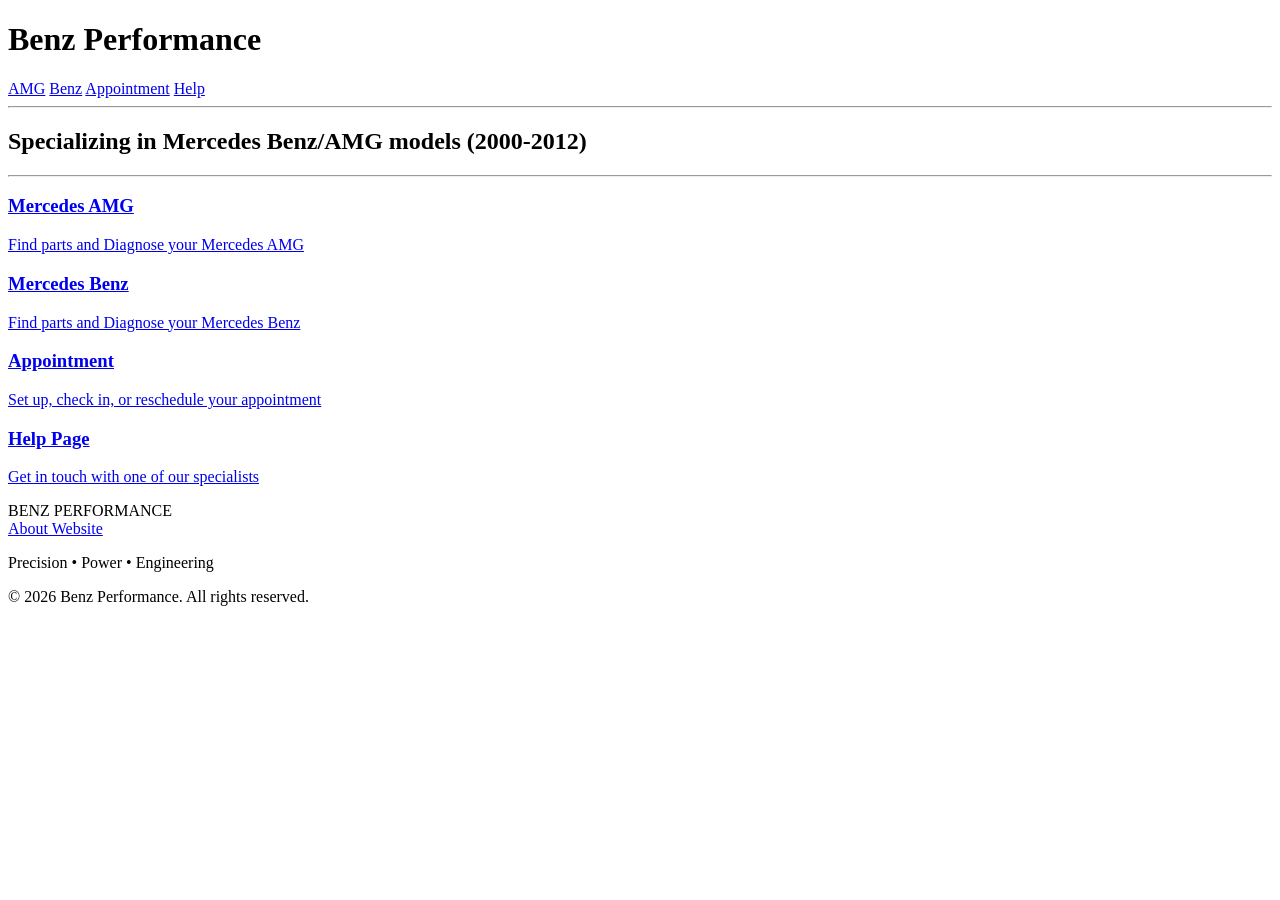
==== index.html @ 4edc5548 "Add initial index.html structure for Benz Performance" ====
<!DOCTYPE html>
<html lang="en">
    <head>
        <meta charset="UTF-8">
        <meta name="viewport" comtent="width=device-width, initial-scale=1.0">
        <title>Benz Performance</title>
        <link rel="stylesheet" href="style.css">
    </head>
    <header class="header-style">
        <h1>Benz Performance</h1>
    </header>
     <nav class="nav-fmt">
        <a href="Mercedes-AMG.html">AMG</a>
        <a href="Mercedes-Benz.html">Benz</a>
        <a href="Appointment.html">Appointment</a>
        <a href="Help-Page.html">Help</a>
    </nav>
    <hr>
    <div class="explain-fmt">
        <h2>Specializing in Mercedes Benz/AMG models (2000-2012)</h2>
    </div>
    <hr>
    <body class="body-style">
        <main class="main-style">
            <div class="service-card service-container">
                <a href="Mercedes-AMG.html">
                    <h3>Mercedes AMG</h3>
                    <p>Find parts and Diagnose your Mercedes AMG</p>
                </a>
            </div> 
            <div class="service-card service-container">
                <a href="Mercedes-Benz.html">
                    <h3>Mercedes Benz</h3>
                    <p>Find parts and Diagnose your Mercedes Benz</p>
                </a>
            </div> 
            <div class="service-card service-container">
                <a href="Appointment.html">
                    <h3>Appointment</h3>
                    <p>Set up, check in, or reschedule your appointment</p>
                </a>
            </div> 
            <div class="service-card service-container">
                <a href="Help-Page.html">
                    <h3>Help Page</h3>
                    <p>Get in touch with one of our specialists</p>
                </a>
            </div> 
        </main>
        <footer class="benz-footer">
            <div class="footer-brand">BENZ PERFORMANCE</div>
            <nav class="footer-nav">
                <a href="about-site.html">About Website</a>
            </nav>
            <p class="tagline">Precision • Power • Engineering</p>
            <p class="copyright">© 2026 Benz Performance. All rights reserved.</p>
        </footer>
    </body>
</html>
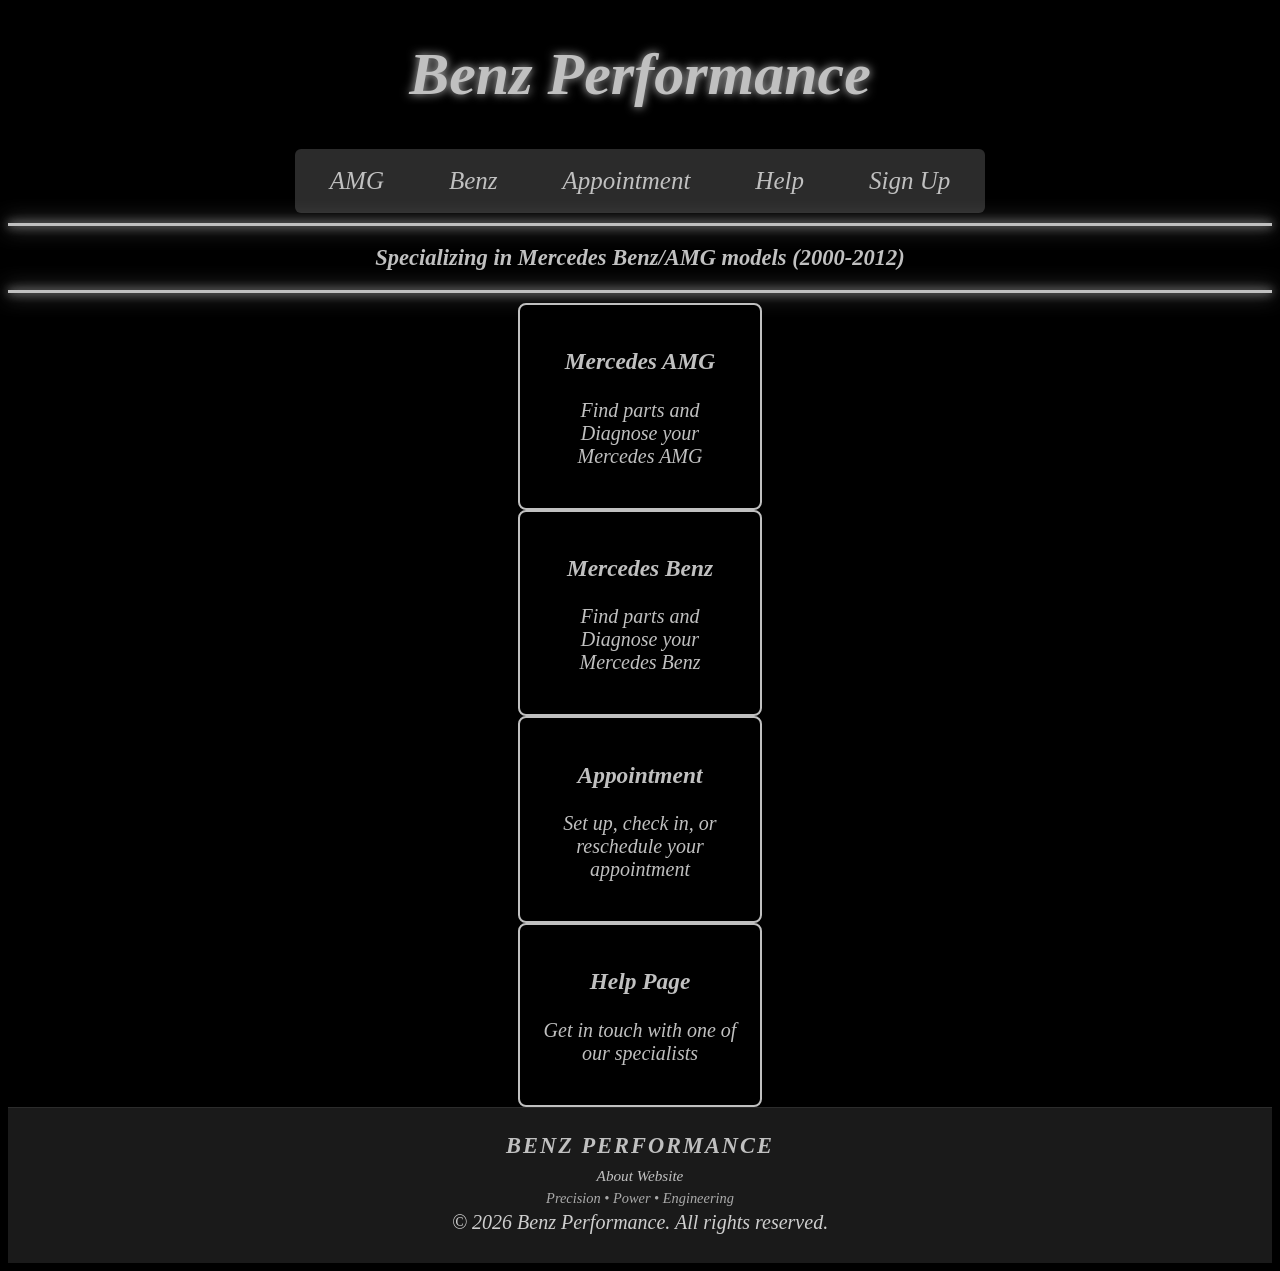
==== commit c6be2974: "Add Sign Up link to navigation in index.html" ====
--- a/index.html
+++ b/index.html
@@ -14,6 +14,7 @@
         <a href="Mercedes-Benz.html">Benz</a>
         <a href="Appointment.html">Appointment</a>
         <a href="Help-Page.html">Help</a>
+        <a href="signup.html" class="signup-btn">Sign Up</a>
     </nav>
     <hr>
     <div class="explain-fmt">
--- a/style.css
+++ b/style.css
@@ -0,0 +1,207 @@
+.header-style{
+    font-size:30px;
+    font-family:times;
+    font-style:italic;
+    color:silver;
+    text-align:center;
+    text-shadow: 0 0 10px silver;   /* yellow glow */
+    
+}
+.nav-fmt {
+  display: flex;
+  gap: 45px;
+  background-color: #2b2b2b;   /* dark grey */
+  padding: 15px 25px;
+  list-style: none;
+  border-radius: 6px;
+  width: fit-content;       /* shrink to fit the links */
+  margin: 0 auto;              /* centers the whole bar */
+}
+
+.nav-fmt a {
+  font-family:times;
+  font-style:italic;
+  color: silver;
+  text-decoration: none;
+  font-size: 25px;
+  padding:3px 10px;
+  border-radius:6px;
+  transition: color 0.2s ease;
+}
+
+.nav-fmt a:hover {
+  color: black;
+  background-color:silver;
+  box-shadow: 0 0 20px silver;   /* silver glow */
+    
+}
+hr{
+    border: none;
+    height: 3px;        
+    background-color: silver;
+    box-shadow: 0 0 10px silver, 0 0 20px silver; /* glow */
+}
+.explain-fmt{
+    font-family:times;
+    font-style:italic;
+    color:silver;
+    text-align:center;
+    font-size:15px;
+}
+.body-style{
+    flex-direction:column;
+    background-color:black;
+    color:silver;
+    text-align: center;
+    font-family:times;
+    font-style:italic;
+    font-size:20px;
+}
+.service-container {
+    display: grid;
+    grid-template-columns: repeat(auto-fit, minmax(200px, 1fr));
+    gap: 25px;
+    justify-content: center;
+    gap: 25px;              
+    flex-wrap:wrap;
+    margin-top: 40px;
+    max-width:200px;
+    margin:0 auto;
+}
+
+.service-card {
+    border: 2px solid silver;
+    color: silver;             
+    padding: 20px;
+    width: 200px;
+    text-align: center;
+    border-radius: 8px;
+    transition: 0.3s ease;
+    background-color: black;
+}
+
+.service-card a {
+    text-decoration:none;
+    color: inherit;
+}
+
+
+.service-card:hover {
+  background-color: silver; 
+  color: black;           
+  box-shadow: 0 0 20px silver; 
+  cursor: pointer;
+}
+
+.benz-footer {
+  background: #1a1a1a;
+  color: #cfcfcf;
+  text-align: center;
+  padding: 25px 10px;
+  margin-top: auto;
+  border-top: 1px solid rgba(255, 255, 255, 0.08);
+}
+
+.footer-brand {
+  font-size: 1.4rem;
+  letter-spacing: 2px;
+  font-weight: 700;
+  color: silver;
+}
+
+.tagline {
+  margin: 6px 0 12px;
+  font-size: 0.9rem;
+  opacity: 0.8;
+}
+
+.benz-footer p {
+  margin: 4px 0;
+}
+.footer-nav a {
+  color: silver;
+  text-decoration: none;
+  font-size: 0.95rem;
+  margin-top: 8px;
+  display: inline-block;
+  transition: 0.2s ease;
+}
+
+.footer-nav a:hover {
+  color: silver;
+  text-shadow: 0 0 6px silver;
+}
+/* Form container */
+.form-box {
+  text-align: center;
+  background: #111;
+  padding: 40px;
+  width: 350px;
+  border-radius: 12px;
+  text-align: center;
+   box-shadow: 0 0 20px silver; 
+}
+
+/* Title */
+.form-box h2 {
+  margin-bottom: 20px;
+  font-size: 28px;
+  color: silver;
+  text-shadow: 0 0 10px silver;
+}
+
+/* Inputs */
+.form-box input {
+  width: 100%;
+  padding: 12px;
+  margin: 10px 0;
+  border: none;
+  border-radius: 6px;
+  background: #222;
+  color: white;
+  font-size: 16px;
+  outline: none;
+  transition: 0.3s;
+}
+
+.form-box input:focus {
+  box-shadow: 0 0 10px silver;
+}
+
+/* Button */
+.form-box button {
+  width: 100%;
+  padding: 12px;
+  margin-top: 15px;
+  background: silver;
+  border: none;
+  border-radius: 6px;
+  color: black;
+  font-size: 18px;
+  font-weight: bold;
+  cursor: pointer;
+  transition: 0.3s;
+}
+
+.form-box button:hover {
+  background: silver;
+  box-shadow: 0 0 15px silver;
+}
+
+/* Link text */
+.form-box p {
+  margin-top: 15px;
+  font-size: 14px;
+}
+
+.form-box a {
+  color: silver;
+  text-decoration: none;
+  font-weight: bold;
+  transition: 0.3s;
+}
+
+.form-box a:hover {
+  color: silver;
+  text-shadow: 0 0 10px silver;
+}
